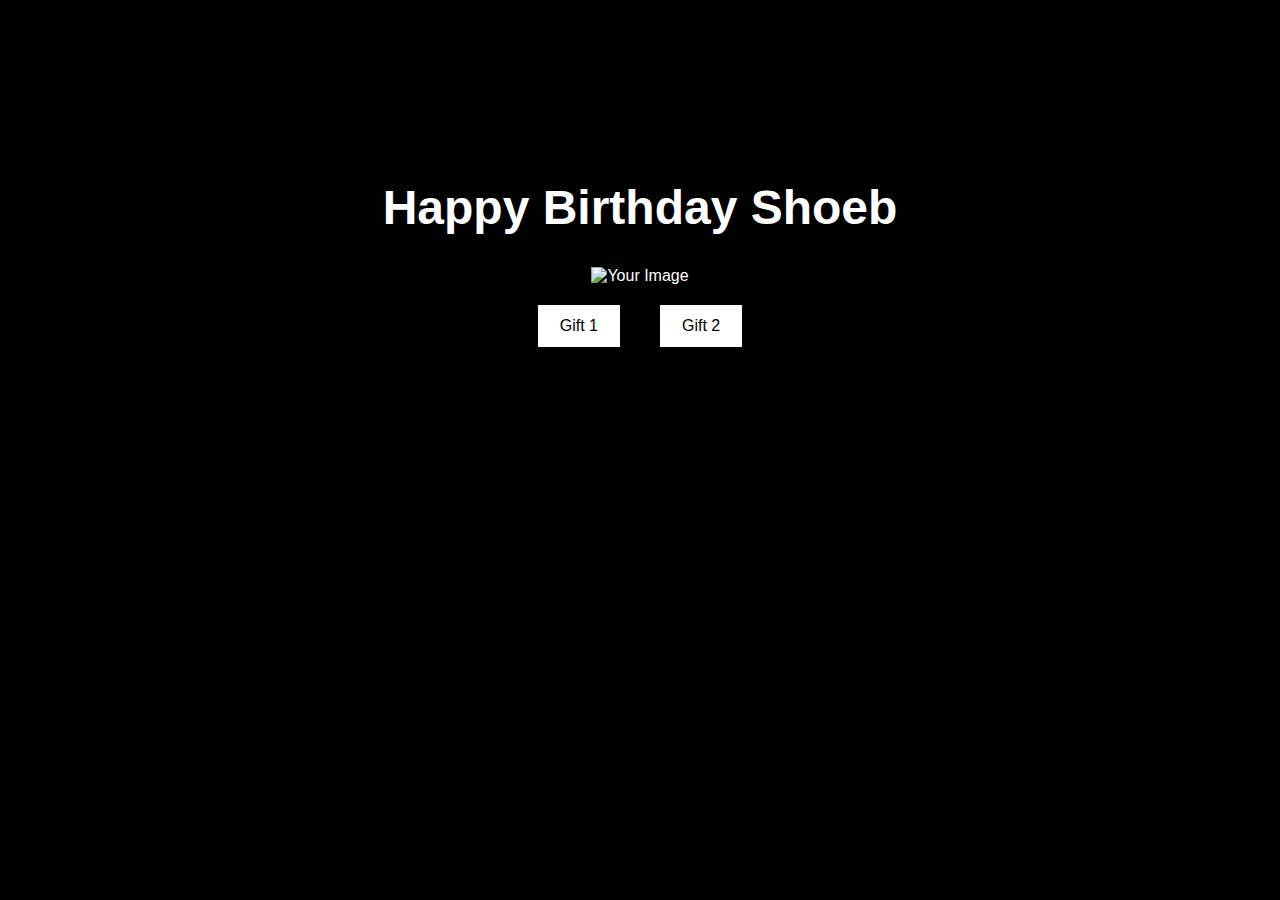
==== rnado-shoeb-thing/index.html @ 86ba634e "Add files via upload" ====
<!DOCTYPE html>
<html lang="en">
  <head>
    <meta charset="UTF-8" />
    <meta name="viewport" content="width=device-width, initial-scale=1.0" />
    <title>Happy Birthday!</title>
    <style>
      body {
        margin: 0;
        padding: 0;
        background-color: black;
        color: white;
        font-family: Arial, sans-serif;
        text-align: center;
        height: 100vh;
        display: flex;
        flex-direction: column;
        justify-content: flex-start;
        align-items: center;
      }

      h1 {
        font-size: 3em;
        margin-top: 20vh;
      }

      .button-container {
        display: flex;
        justify-content: center;
        margin-top: 20px;
      }

      .button {
        display: inline-block;
        padding: 10px 20px;
        background-color: white;
        color: black;
        text-decoration: none;
        border: 2px solid white;
        font-size: 1em;
        cursor: pointer;
        margin: 0 20px; /* Adjusted margin for increased spacing */
        transition: background-color 0.3s ease;
      }

      .button:hover {
        background-color: #f0f0f0;
      }

      /* Style for the image container */
      .image-container {
        margin-top: 20px;
      }

      /* Style for the image */
      .image {
        max-width: 100%;
        max-height: 50vh;
      }
    </style>
  </head>
  <body>
    <h1>Happy Birthday Shoeb</h1>
    <!-- Add your image here -->
    <img
      src="https://cdn.discordapp.com/attachments/951989464115326998/1227025279126474833/IMG_8186.jpg?ex=6626e757&is=66147257&hm=a86d4bbbf05271761ad8363af77078cfa21ead5e09d3836a37d16d9cdab9069c&"
      alt="Your Image"
      class="image"
    />
    <div class="button-container">
      <a
        href="https://coaching.healthygamer.gg/redeem/7bf52ef5-d062-4705-8284-478b2f44e20e/anxiety"
        class="button"
        >Gift 1</a
      >
      <a
        href="https://coaching.healthygamer.gg/redeem/7bf52ef5-d062-4705-8284-478b2f44e20e/meditation"
        class="button"
        >Gift 2</a
      >
    </div>
  </body>
</html>
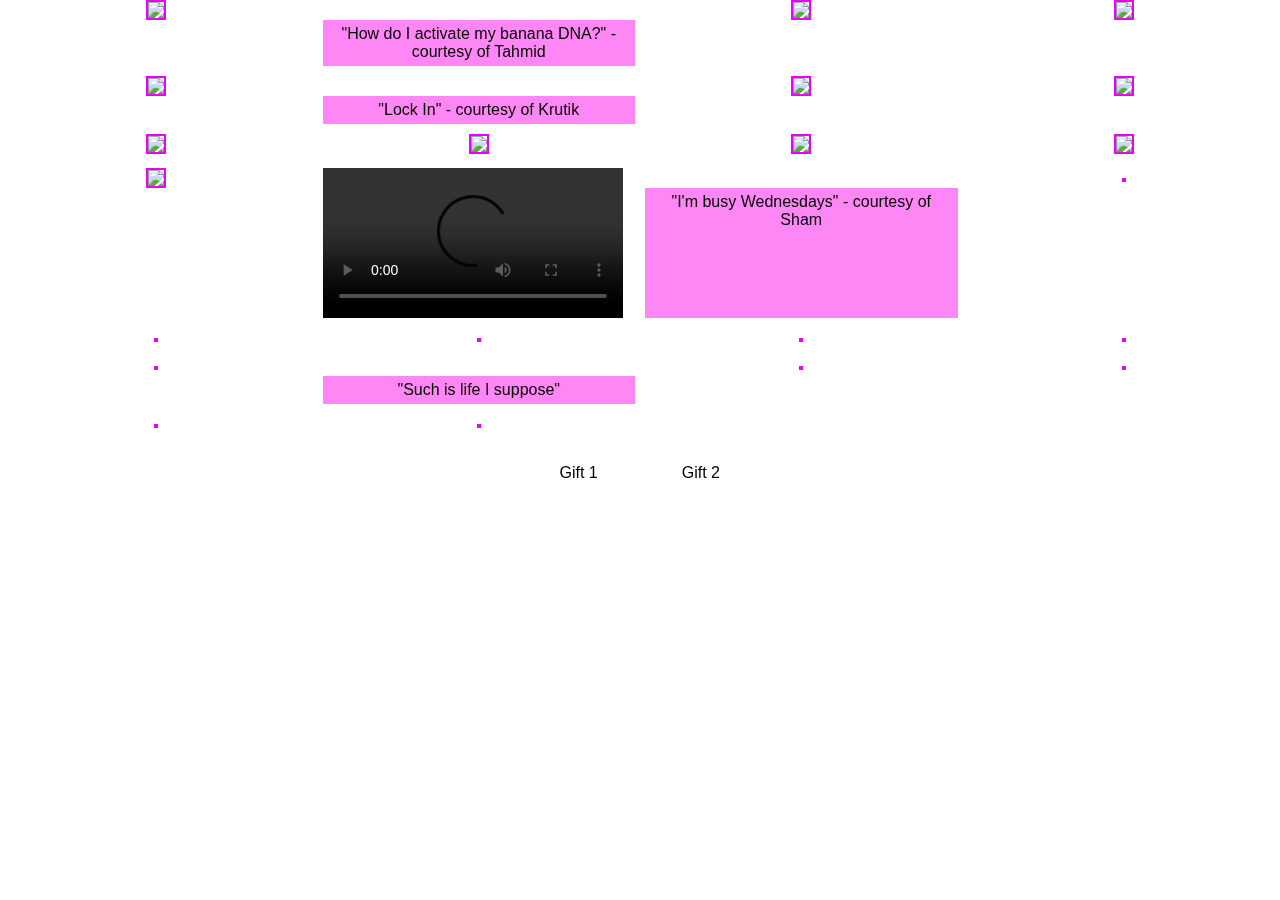
==== commit eb8dc674: "masterpiece" ====
--- a/rnado-shoeb-thing/index.html
+++ b/rnado-shoeb-thing/index.html
@@ -1,6 +1,7 @@
 <!DOCTYPE html>
 <html lang="en">
   <head>
+    <link rel="stylesheet" href="styles.css">
     <meta charset="UTF-8" />
     <meta name="viewport" content="width=device-width, initial-scale=1.0" />
     <title>Happy Birthday!</title>
@@ -8,7 +9,6 @@
       body {
         margin: 0;
         padding: 0;
-        background-color: black;
         color: white;
         font-family: Arial, sans-serif;
         text-align: center;
@@ -17,6 +17,10 @@
         flex-direction: column;
         justify-content: flex-start;
         align-items: center;
+        background-image: url(https://cdn.discordapp.com/attachments/1214634301132382378/1227064727969075232/ece3f07eff90b5764dbf26f2dd3b9c74.jpg?ex=66270c14&is=66149714&hm=2aa64a1ecfdf1addfa34ffbbf80d81c4bc8cf37f503f97e34d20c7df6f22f9a2&);
+        background-size:auto;
+        background-repeat:repeat;
+        transform: scaleX(-1);
       }
 
       h1 {
@@ -28,6 +32,7 @@
         display: flex;
         justify-content: center;
         margin-top: 20px;
+        transform: scaleX(-1);
       }
 
       .button {
@@ -46,35 +51,112 @@
       .button:hover {
         background-color: #f0f0f0;
       }
-
-      /* Style for the image container */
-      .image-container {
-        margin-top: 20px;
-      }
-
-      /* Style for the image */
-      .image {
-        max-width: 100%;
-        max-height: 50vh;
-      }
     </style>
   </head>
+
   <body>
-    <h1>Happy Birthday Shoeb</h1>
-    <!-- Add your image here -->
-    <img
-      src="https://cdn.discordapp.com/attachments/951989464115326998/1227025279126474833/IMG_8186.jpg?ex=6626e757&is=66147257&hm=a86d4bbbf05271761ad8363af77078cfa21ead5e09d3836a37d16d9cdab9069c&"
-      alt="Your Image"
-      class="image"
-    />
+    <div class="content-container">
+
+    
+      <!-- Add your image here -->
+      <div class="image-container">
+        <div class="image-wrapper">
+          <img src="https://cdn.discordapp.com/attachments/951989464115326998/1227025279126474833/IMG_8186.jpg?ex=6626e757&is=66147257&hm=a86d4bbbf05271761ad8363af77078cfa21ead5e09d3836a37d16d9cdab9069c&"/>
+        </div>
+        <div class="text-container">
+          <p>"How do I activate my banana DNA?" - courtesy of Tahmid</p>
+        </div>
+        <div class="image-wrapper">
+          <img src="https://cdn.discordapp.com/attachments/992958817606316044/1227032020077510686/IMG_5089.jpg?ex=6626ed9e&is=6614789e&hm=107402369cd7a4a6dabc612364172a5c82d32aad73a092f41b038bf1d1de3063&"/>
+        </div>
+        <div class="image-wrapper">
+          <img src="https://cdn.discordapp.com/attachments/992958817606316044/1227032020832751626/IMG_4147.jpg?ex=6626ed9e&is=6614789e&hm=a3ec51c1b1cc69274f031ef19454b300745ba0cea6a7a0ea1418e32278770c98&"/>
+        </div>
+
+        <div class="image-wrapper">
+          <img src="https://cdn.discordapp.com/attachments/992958817606316044/1227032021621145610/IMG_3907.jpg?ex=6626ed9f&is=6614789f&hm=f9b7c2e18716c0594ce11b994350183147832fe8d774c4054ed77c4630e98774&"/>
+        </div>
+        <div class="text-container">
+          <p>"Lock In" - courtesy of Krutik</p>
+        </div>
+
+        <div class="image-wrapper">
+          <img src="https://cdn.discordapp.com/attachments/688497123011854462/1227058924667146370/20230519_115342.jpg?ex=662706ad&is=661491ad&hm=5f6a933cf5376be55504873abcedd067de5c04932242e14e974ee153021c0be9&"/>
+        </div>
+        <div class="image-wrapper">
+          <img src="https://cdn.discordapp.com/attachments/688497123011854462/1227058925229047938/IMG_20211012_183507_126.jpg?ex=662706ad&is=661491ad&hm=9e162f22708694aff1628b45a49fad28e137561f6f957bdba1e65a8941b9a2f6&"/>
+        </div>
+        <div class="image-wrapper">
+          <img src="https://cdn.discordapp.com/attachments/688497123011854462/1227058926357450803/IMG_20211121_123107_732.jpg?ex=662706ad&is=661491ad&hm=184a3c202c8f7a6ac85381d46ccd8b25b6b5c5d3af3aaee2f70dd210baf74b9a&"/>
+        </div>
+        <div class="image-wrapper">
+          <img src="https://cdn.discordapp.com/attachments/1214634301132382378/1227059496451313774/image0.jpg?ex=66270735&is=66149235&hm=876797c18fbaf5b779ca13423b39e515d7450b7d1e8b2dc926e921a000c8d938&"/>
+        </div>
+        <div class="image-wrapper">
+          <img src="https://cdn.discordapp.com/attachments/1214634301132382378/1227059864992354457/image0.jpg?ex=6627078d&is=6614928d&hm=fc4088cede9bce01e9437add0439408b50155a444b5c13ceacb2ed982fce6372&"/>
+        </div>
+        <div class="image-wrapper">
+          <img src="https://cdn.discordapp.com/attachments/1214634301132382378/1227059966259761282/image0.jpg?ex=662707a5&is=661492a5&hm=265438c563fbc4a226cffcff2b2e0705dc564214df5f39d85e91e94ced3cae51&"/>
+        </div>
+        <div class="image-wrapper">      
+          <img src="https://cdn.discordapp.com/attachments/1214634301132382378/1227059997347680337/image0.jpg?ex=662707ad&is=661492ad&hm=e2a3ac62ce2581568213a2b0b63fa181cbf6d7bb11bf4874bad974c7e0c65d4f&"/>
+        </div>
+        <video controls>
+          <source src="https://cdn.discordapp.com/attachments/1214634301132382378/1227060083700273214/cm-chat-media-video-1c6dd4887-68e9-3550-9845-a69eb3dc6fd02717400.MOV?ex=662707c1&is=661492c1&hm=8449ff25e5c2d2827a86f711fe00b6937e1ccf13700e0b790fe97ce0dfb01f4a&" type="video/mp4">
+          Your browser does not support the video tag.
+        </video>
+        <div class="text-container">
+          <p>"I'm busy Wednesdays" - courtesy of Sham</p>
+        </div>
+
+        <div class="image-wrapper">
+          <img src="https://cdn.discordapp.com/attachments/1214634301132382378/1227059496451313774/image0.jpg?ex=66270735&is=66149235&hm=876797c18fbaf5b779ca13423b39e515d7450b7d1e8b2dc926e921a000c8d938&" alt="">
+        </div>
+        <div class="image-wrapper">
+          <img src="https://cdn.discordapp.com/attachments/1214634301132382378/1227060223416729600/image0.jpg?ex=662707e2&is=661492e2&hm=01deab97dbbf97a777dc32307ada2120c918b9e1a6ccf43535215f71431fc7c4&" alt="">
+        </div>
+        <div class="image-wrapper">
+          <img src="https://cdn.discordapp.com/attachments/1214634301132382378/1227060288210337852/image0.jpg?ex=662707f2&is=661492f2&hm=3404859f3bab4fa12a35531d037f3a07732ead6d0252812351193717e87d02e9&" alt="">
+        </div>
+        <div class="image-wrapper">
+          <img src="https://cdn.discordapp.com/attachments/1214634301132382378/1227060328014020658/image0.jpg?ex=662707fb&is=661492fb&hm=726272bca36c021a1bbad35386f0c5fffd57d6f1f359efced90bb4e51a90c1e8&" alt="">
+        </div>
+        <div class="image-wrapper">
+          <img src="https://cdn.discordapp.com/attachments/1214634301132382378/1227060363715936358/image0.jpg?ex=66270804&is=66149304&hm=b030ec4a9d4bccf2d75df20b2f2622aa970d7037f66a0946e58c7019bc66c78f&" alt="">
+        </div>
+        <div class="image-wrapper">
+          <img src="https://cdn.discordapp.com/attachments/1214634301132382378/1227060487762608281/image0.jpg?ex=66270821&is=66149321&hm=e4defaa04d336373064f77e19867387cb2f349dd4a0d934ab6cdffb317cb35c8&" alt="">
+        </div>
+        <div class="text-container">
+          <p>"Such is life I suppose"</p>
+        </div>
+        <div>
+          <img src="https://cdn.discordapp.com/attachments/1214634301132382378/1227060256807587880/image0.jpg?ex=662707ea&is=661492ea&hm=ae70ae60c320f7d8ba7722623e2f283c4722050946e6b429eafe4b4515fa0673&" alt="">
+        </div>
+        <div class="image-wrapper">
+          <img src="https://cdn.discordapp.com/attachments/692863501563199500/1227066637677625427/448F40F3-FCF6-4C60-8A12-EBD34D66ABB1.jpg?ex=66270ddc&is=661498dc&hm=7102c37a1151c5ae10c7bfe471e2fd47d37ee065e31ac168250f1475dc1a9ed7&" alt="">
+        </div>
+        <div class="image-wrapper">
+          <img src="https://cdn.discordapp.com/attachments/992958817606316044/1227071156989853736/IMG_0677.jpg?ex=66271211&is=66149d11&hm=4cf1b917e2cf10efe1c88b562cd242569281629253836661c16af2bfa0922ddf&" alt="">
+        </div>
+
+        <div class="image-wrapper">
+          <img src="https://cdn.discordapp.com/attachments/992958817606316044/1227071513958547577/IMG_4024.jpg?ex=66271266&is=66149d66&hm=3fe326c576cb922d241bad6594f433ac9c234175393b4d16cdd7806a9c4b0663&" alt="">
+        </div>
+      </div>
+    </div>
+
+    </div>
     <div class="button-container">
       <a
         href="https://coaching.healthygamer.gg/redeem/7bf52ef5-d062-4705-8284-478b2f44e20e/anxiety"
+        target="_blank"
         class="button"
         >Gift 1</a
       >
       <a
         href="https://coaching.healthygamer.gg/redeem/7bf52ef5-d062-4705-8284-478b2f44e20e/meditation"
+        target="_blank"
         class="button"
         >Gift 2</a
       >
--- a/rnado-shoeb-thing/styles.css
+++ b/rnado-shoeb-thing/styles.css
@@ -0,0 +1,41 @@
+h1 {
+  text-decoration: underline;
+}
+
+.image-container {
+  display: grid;
+  grid-template-columns: repeat(auto-fit, minmax(200px, 1fr)); /* Adjust minmax value as needed */
+  grid-gap: 10px; /* Adjust gap as needed */
+  justify-content: center; /* Centering images */
+}
+
+.image-container img {
+  border: 2px solid rgb(234, 0, 255); /* Add border to images */
+  max-width: 100%;
+  height: auto;
+}
+
+/* Ensuring a minimum of 4 images in each row */
+@media screen and (min-width: 800px) {
+  .image-container {
+    grid-template-columns: repeat(4, minmax(200px, 1fr)); /* Adjust the number of columns as needed */
+  }
+}
+
+.text-container {
+  display: grid;
+  grid-template-columns: 1fr;
+  grid-gap: 10px;
+  margin-top: 20px;
+}
+
+.text-container p {
+  margin: 0;
+  padding: 5px;
+  background-color: rgba(255, 0, 234, 0.473);
+  color: rgb(0, 0, 0);
+}
+
+.content-container {
+  transform: scaleX(-1);
+}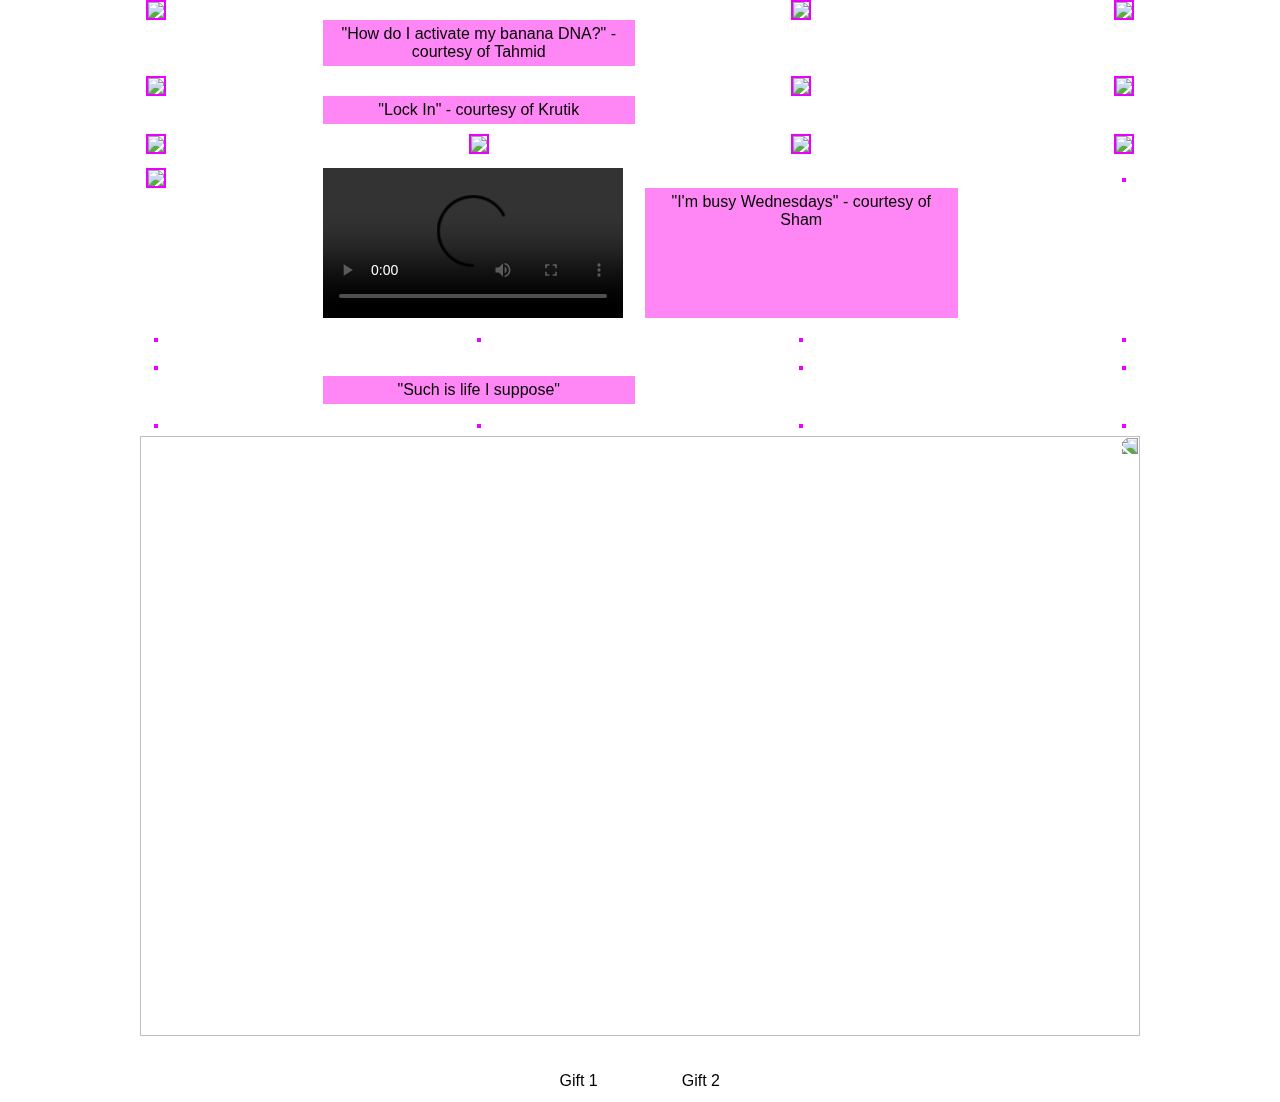
==== commit 77f20561: "doine" ====
--- a/rnado-shoeb-thing/index.html
+++ b/rnado-shoeb-thing/index.html
@@ -52,6 +52,11 @@
         background-color: #f0f0f0;
       }
     </style>
+    <audio autoplay loop>
+      <source src="https://cdn.discordapp.com/attachments/992958817606316044/1227077669858836602/Like_a_Brother.mp3?ex=66271822&is=6614a322&hm=4a7046bde98d3f855ed27d95b8cc7cfbb90d7d876ec25b63c0a5298ed568471b&" type="audio/mpeg">
+      Your browser does not support the audio element.
+    </audio>
+    
   </head>
 
   <body>
@@ -143,11 +148,23 @@
         <div class="image-wrapper">
           <img src="https://cdn.discordapp.com/attachments/992958817606316044/1227071513958547577/IMG_4024.jpg?ex=66271266&is=66149d66&hm=3fe326c576cb922d241bad6594f433ac9c234175393b4d16cdd7806a9c4b0663&" alt="">
         </div>
+        <div class="image-wrapper">
+          <img src="https://media.discordapp.net/attachments/688497123011854462/1227058926072103032/IMG_20211012_184402_714.jpg?ex=662706ad&is=661491ad&hm=7c9c8c48983d0b2643150b352031291758f87ea4538297ef08c71351694d0843&=&format=webp&width=316&height=702" alt="">
+        </div>
+        <div class="image-wrapper">
+          <img src="https://cdn.discordapp.com/attachments/992958817606316044/1227074636035133511/IMG_6425.JPG?ex=6627154f&is=6614a04f&hm=308bf3433d8153ae8bef972d279be73305364cdaf4cc23c6fcf0883b083d68cd&" alt="">
+        </div>
       </div>
     </div>
 
     </div>
+    
+    <div class="big-image">
+      <img src="https://cdn.discordapp.com/attachments/992958817606316044/1227074879443173456/B7F82D57-0167-433A-A738-9DB70037BBEE.JPG?ex=66271589&is=6614a089&hm=007fad4f35050253820578f9a935a94cd14a758cdc1e892f7f868c77e20759c7&" 
+      width="1000" height="600" border="4px" alt="">
+    </div>
     <div class="button-container">
+      
       <a
         href="https://coaching.healthygamer.gg/redeem/7bf52ef5-d062-4705-8284-478b2f44e20e/anxiety"
         target="_blank"
--- a/rnado-shoeb-thing/styles.css
+++ b/rnado-shoeb-thing/styles.css
@@ -12,6 +12,7 @@
 .image-container img {
   border: 2px solid rgb(234, 0, 255); /* Add border to images */
   max-width: 100%;
+  max-height: 30em;
   height: auto;
 }
 
